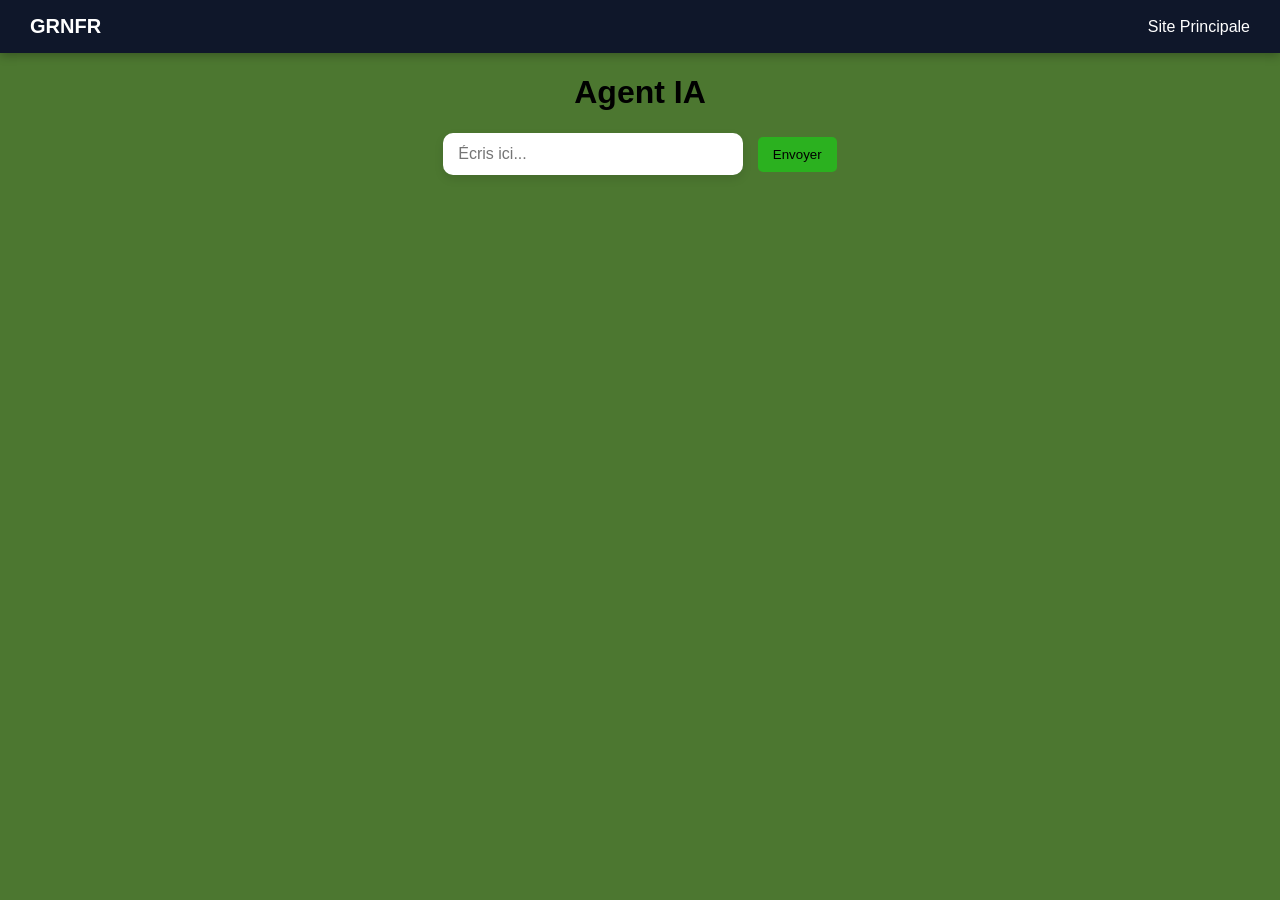
==== ai/index.html @ 7f32f152 "ai alpha01" ====
<!DOCTYPE html>
<html>
<head>
    <meta charset="utf-8">
    <title>GRNFR Maintenance</title>
    <link rel="stylesheet" href="style.css">
    <link rel="icon" href="https://lh3.googleusercontent.com/a/ACg8ocI6ACyrLsGHgCjTCFaY8q1aFRVVD6LRWS4G7bDmSnmH_vKPW5-v=s288-c-no" type="image/png">
</head>
<body>

<div class="navbar">
  <div class="logo">GRNFR</div>
  <div class="menu">
    <a href="https://grenofar.github.io">Site Principale</a>
  </div>
</div>

<div>
    <h1>Agent IA</h1>

    <input id="input" placeholder="Écris ici...">
    <button class="btn" onclick="send()">Envoyer</button>

    <!-- LOADING -->
    <h2 id="loading" style="display:none;">Chargement...</h2>

    <p style="font-size: 20px; font-weight: bold;" id="result"></p>
</div>
<script>
async function send() {
    let text = document.getElementById("input").value;

    if (!text.trim()) return;

    document.getElementById("loading").style.display = "block";
    document.getElementById("result").style.display = "none";

    let res = await fetch(
        "https://grnfrscripts.pythonanywhere.com/ai?q=" + encodeURIComponent(text)
    );

    let data = await res.json();

    document.getElementById("loading").style.display = "none";

    document.getElementById("result").style.display = "block";
    document.getElementById("result").innerText = data.response;
}
</script>

</body>
</html>
---- ai/style.css ----
body {
    justify-content: center;
    align-items: center;
    font-family: Arial, sans-serif;
}

div {
    text-align: center;
}

result {
  font-size: 16px;
  font-weight: bold;

} 

input {
    padding: 12px 15px;
    width: 300px;
    border: none;
    border-radius: 10px;
    outline: none;
    font-size: 16px;
    box-shadow: 0 4px 10px rgba(0,0,0,0.1);
    margin-right: 10px;
}

body {
  background-color: #3d6b1eea; 
}



.btn {
    background-color: rgb(43, 177, 31);
    color: black;
    border: none;
    padding: 10px 15px;
    border-radius: 5px;
    cursor: pointer;
    transition: transform 0.3s ease, background-color 0.3s ease;
}

.btn:hover {
    transform: scale(1.1); /* Agrandit légèrement */
    background-color: rgb(50, 200, 50); /* Optionnel : un vert plus clair */
}



    * {
  box-sizing: border-box;
}

body {
  margin: 0;
  font-family: Arial, sans-serif;
}
.content {
  padding-top: 80px; 
}

.navbar {
  position: sticky;       /* barre toujours en haut */
  top: 0;
  width: 100%;           /* toute la largeur */
  background-color: #0f172a; /* fond sombre */
  color: white;
  display: flex;         /* pour aligner logo + menu */
  justify-content: space-between; /* espace entre logo et menu */
  align-items: center;   /* centrer verticalement */
  padding: 15px 30px;
  box-shadow: 0 2px 10px rgba(0,0,0,0.3);
  z-index: 1000;
}

.logo {
  font-size: 20px;
  font-weight: bold;
}



.menu a {
  color: white;
  text-decoration: none;
  margin-left: 20px;
  transition: color 0.3s ease, transform 0.3s ease;
}

.menu a:hover {
  color: #38bdf8;
  transform: scale(1.1);
}
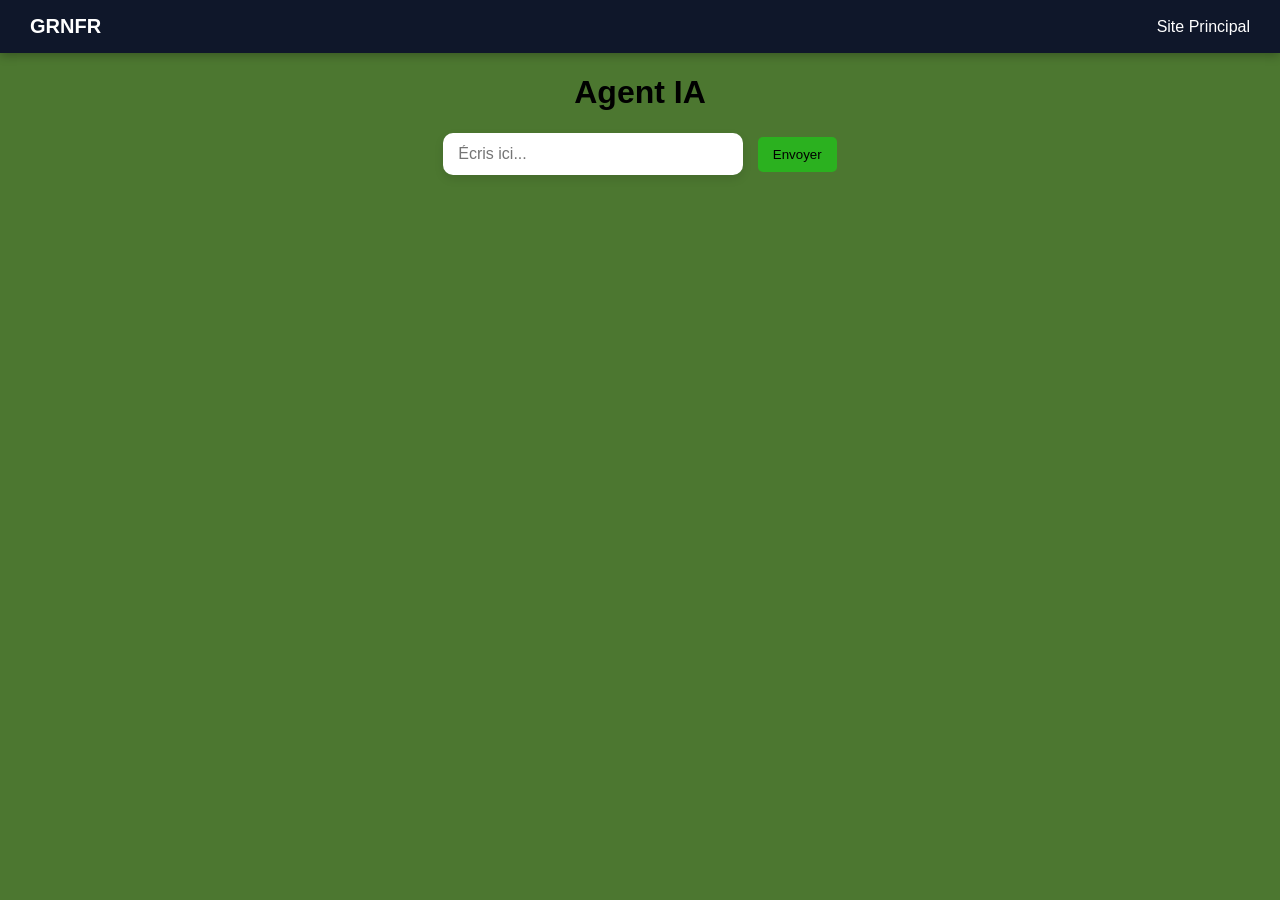
==== commit 3e73eeb0: "ai alpha 02" ====
--- a/ai/index.html
+++ b/ai/index.html
@@ -2,17 +2,18 @@
 <html>
 <head>
     <meta charset="utf-8">
-    <title>GRNFR Maintenance</title>
+    <title>GRNFR Agent IA</title>
     <link rel="stylesheet" href="style.css">
     <link rel="icon" href="https://lh3.googleusercontent.com/a/ACg8ocI6ACyrLsGHgCjTCFaY8q1aFRVVD6LRWS4G7bDmSnmH_vKPW5-v=s288-c-no" type="image/png">
 </head>
+
 <body>
 
 <div class="navbar">
-  <div class="logo">GRNFR</div>
-  <div class="menu">
-    <a href="https://grenofar.github.io">Site Principale</a>
-  </div>
+    <div class="logo">GRNFR</div>
+    <div class="menu">
+        <a href="https://grenofar.github.io">Site Principal</a>
+    </div>
 </div>
 
 <div>
@@ -21,30 +22,40 @@
     <input id="input" placeholder="Écris ici...">
     <button class="btn" onclick="send()">Envoyer</button>
 
-    <!-- LOADING -->
     <h2 id="loading" style="display:none;">Chargement...</h2>
 
-    <p style="font-size: 20px; font-weight: bold;" id="result"></p>
+    <p id="result" style="font-size:20px; font-weight:bold;"></p>
 </div>
+
 <script>
 async function send() {
     let text = document.getElementById("input").value;
 
     if (!text.trim()) return;
 
+    // UI loading
     document.getElementById("loading").style.display = "block";
     document.getElementById("result").style.display = "none";
 
-    let res = await fetch(
-        "https://grnfrscripts.pythonanywhere.com/ai?q=" + encodeURIComponent(text)
-    );
+    try {
+        let res = await fetch(
+            "https://grnfrscripts.pythonanywhere.com/ai?q=" + encodeURIComponent(text)
+        );
 
-    let data = await res.json();
+        if (!res.ok) {
+            throw new Error("HTTP error: " + res.status);
+        }
+
+        let data = await res.json();
+
+        document.getElementById("result").innerText = data.response;
+
+    } catch (err) {
+        console.error(err);
+        document.getElementById("result").innerText = "❌ Erreur API ou serveur";
+    }
 
     document.getElementById("loading").style.display = "none";
-
-    document.getElementById("result").style.display = "block";
-    document.getElementById("result").innerText = data.response;
 }
 </script>
 
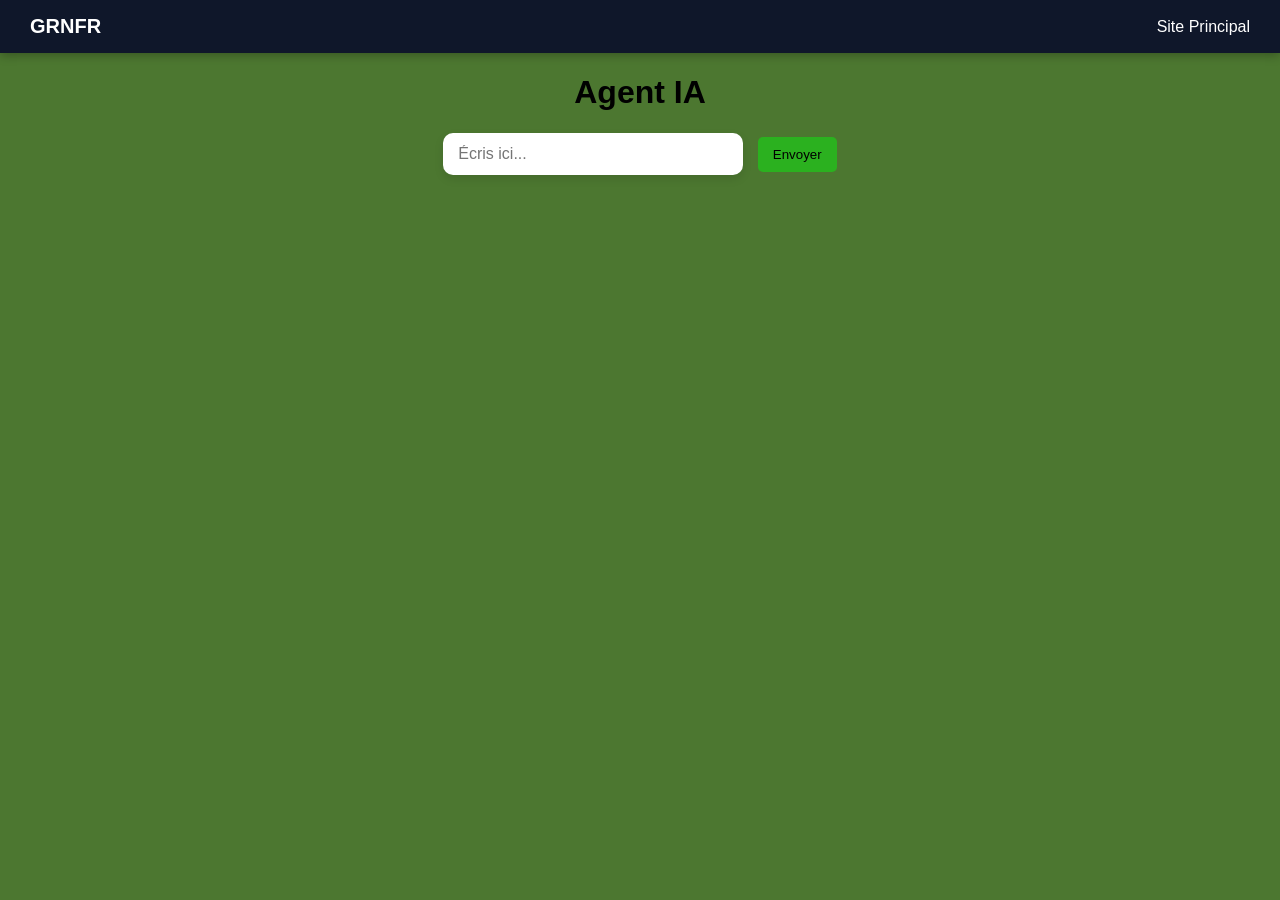
==== commit 8af548fd: "Update index.html" ====
--- a/ai/index.html
+++ b/ai/index.html
@@ -29,33 +29,39 @@
 
 <script>
 async function send() {
-    let text = document.getElementById("input").value;
+    const input = document.getElementById("input");
+    const loading = document.getElementById("loading");
+    const result = document.getElementById("result");
+
+    let text = input.value;
 
     if (!text.trim()) return;
 
-    // UI loading
-    document.getElementById("loading").style.display = "block";
-    document.getElementById("result").style.display = "none";
+    // UI reset
+    loading.style.display = "block";
+    result.style.display = "none";
+    result.innerText = "";
 
     try {
-        let res = await fetch(
-            "https://grnfrscripts.pythonanywhere.com/ai?q=" + encodeURIComponent(text)
-        );
+        const url = "https://grnfrscripts.pythonanywhere.com/ai?q=" + encodeURIComponent(text);
 
-        if (!res.ok) {
-            throw new Error("HTTP error: " + res.status);
+        const res = await fetch(url);
+
+        const data = await res.json();
+
+        if (!data.response) {
+            throw new Error("Réponse API invalide");
         }
 
-        let data = await res.json();
-
-        document.getElementById("result").innerText = data.response;
+        result.innerText = data.response;
 
     } catch (err) {
         console.error(err);
-        document.getElementById("result").innerText = "❌ Erreur API ou serveur";
+        result.innerText = "❌ Erreur API ou connexion";
     }
 
-    document.getElementById("loading").style.display = "none";
+    loading.style.display = "none";
+    result.style.display = "block";
 }
 </script>
 
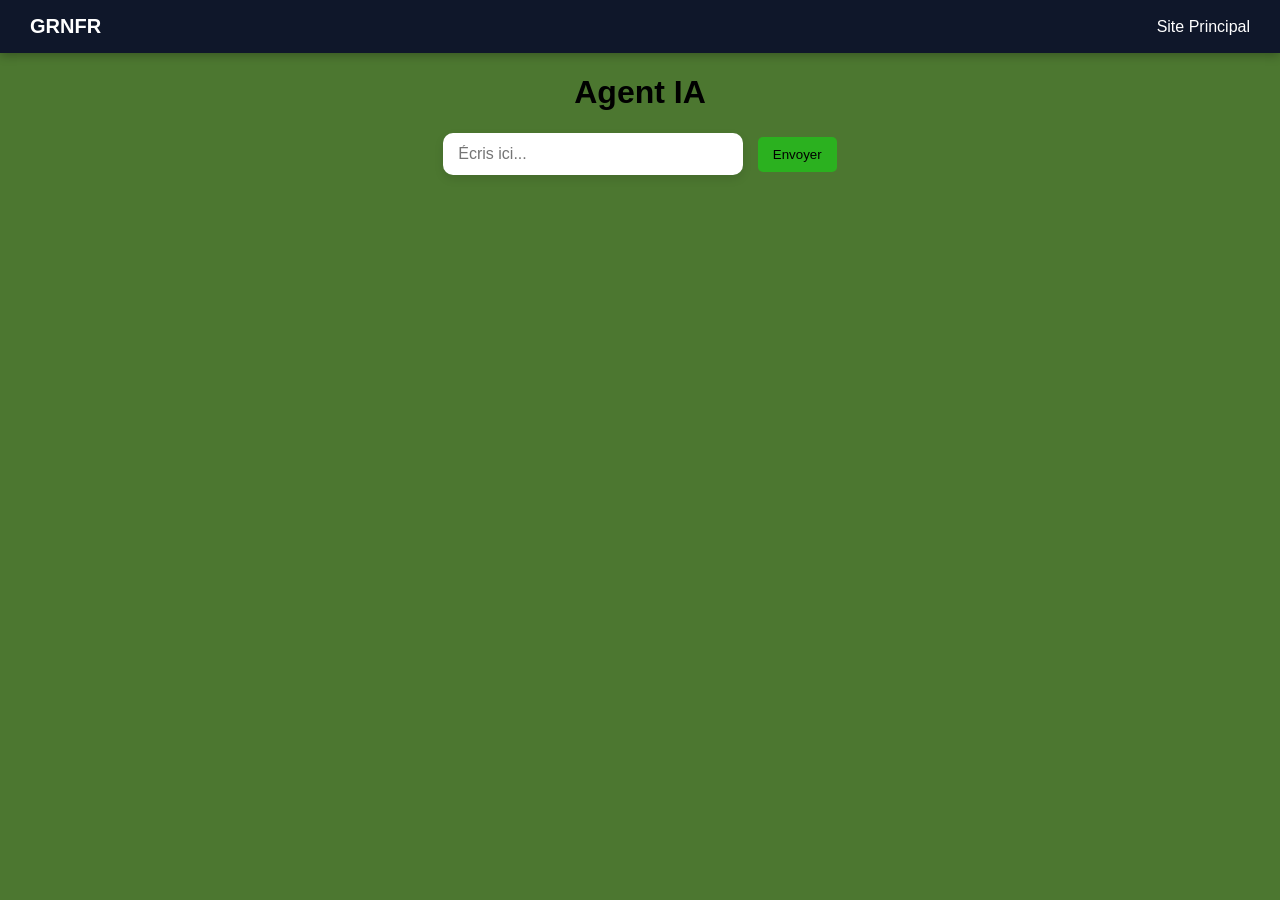
==== commit 3a97a085: "ai alphao 04" ====
--- a/ai/index.html
+++ b/ai/index.html
@@ -28,19 +28,18 @@
 </div>
 
 <script>
-async function send() {
+window.send = async function () {
+
     const input = document.getElementById("input");
     const loading = document.getElementById("loading");
     const result = document.getElementById("result");
 
     let text = input.value;
 
-    if (!text.trim()) return;
+    if (!text || !text.trim()) return;
 
-    // UI reset
     loading.style.display = "block";
     result.style.display = "none";
-    result.innerText = "";
 
     try {
         const url = "https://grnfrscripts.pythonanywhere.com/ai?q=" + encodeURIComponent(text);
@@ -49,21 +48,18 @@
 
         const data = await res.json();
 
-        if (!data.response) {
-            throw new Error("Réponse API invalide");
-        }
-
-        result.innerText = data.response;
+        result.innerText = data.response || "Réponse vide";
 
     } catch (err) {
         console.error(err);
-        result.innerText = "❌ Erreur API ou connexion";
+        result.innerText = "❌ Erreur API";
     }
 
     loading.style.display = "none";
     result.style.display = "block";
-}
+};
 </script>
+
 
 </body>
 </html>
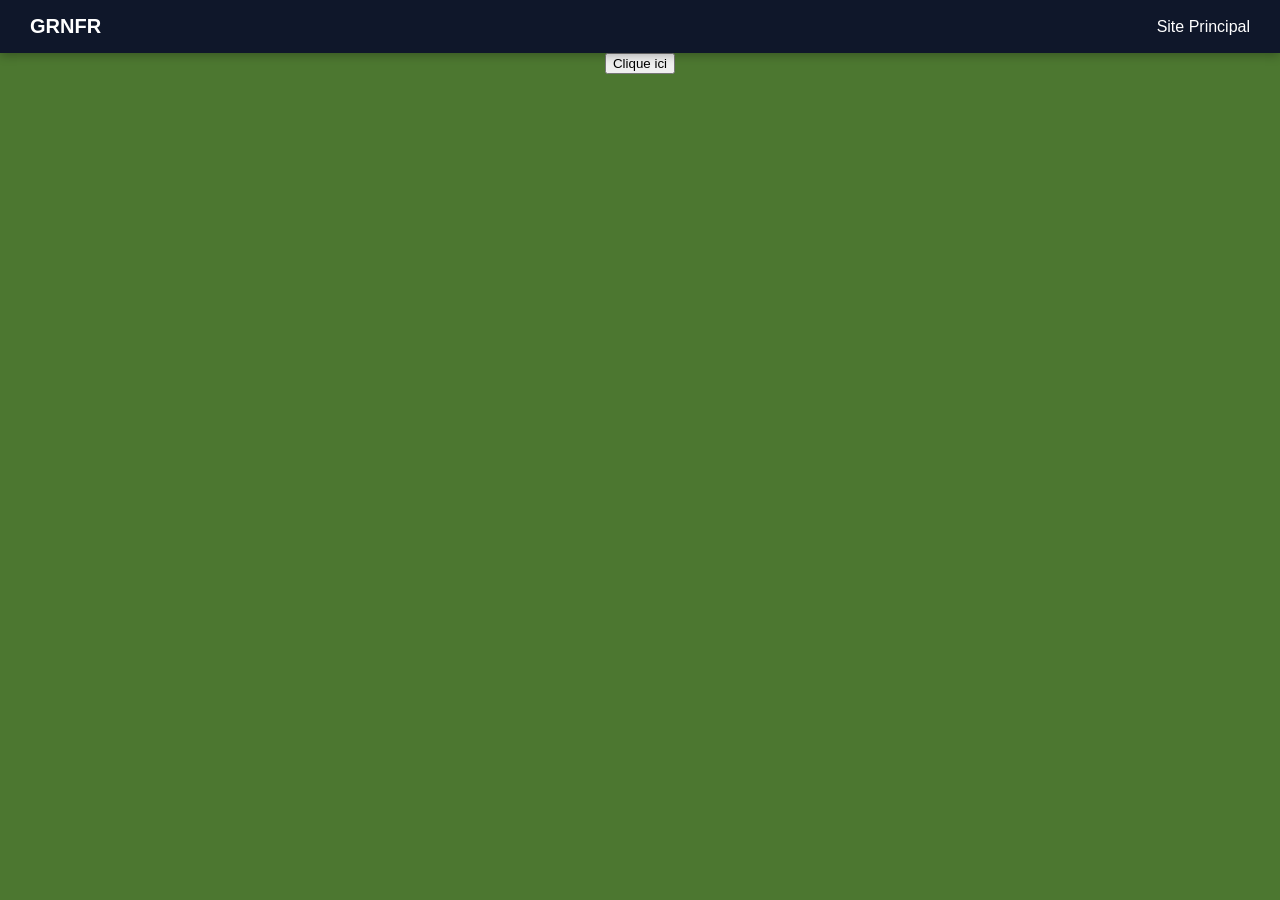
==== commit 875d0246: "aplhabackend01" ====
--- a/ai/index.html
+++ b/ai/index.html
@@ -17,48 +17,18 @@
 </div>
 
 <div>
-    <h1>Agent IA</h1>
-
-    <input id="input" placeholder="Écris ici...">
-    <button class="btn" onclick="send()">Envoyer</button>
-
-    <h2 id="loading" style="display:none;">Chargement...</h2>
-
-    <p id="result" style="font-size:20px; font-weight:bold;"></p>
+    <button onclick="loadMessage()">Clique ici</button>
+    <p id="result"></p>
 </div>
 
 <script>
-window.send = async function () {
+async function loadMessage() {
+    let res = await fetch("https://grnfrscripts.pythonanywhere.com/message");
+    let data = await res.text();
+    document.getElementById("result").innerText = data;
+}
+</script>
 
-    const input = document.getElementById("input");
-    const loading = document.getElementById("loading");
-    const result = document.getElementById("result");
-
-    let text = input.value;
-
-    if (!text || !text.trim()) return;
-
-    loading.style.display = "block";
-    result.style.display = "none";
-
-    try {
-        const url = "https://grnfrscripts.pythonanywhere.com/ai?q=" + encodeURIComponent(text);
-
-        const res = await fetch(url);
-
-        const data = await res.json();
-
-        result.innerText = data.response || "Réponse vide";
-
-    } catch (err) {
-        console.error(err);
-        result.innerText = "❌ Erreur API";
-    }
-
-    loading.style.display = "none";
-    result.style.display = "block";
-};
-</script>
 
 
 </body>
